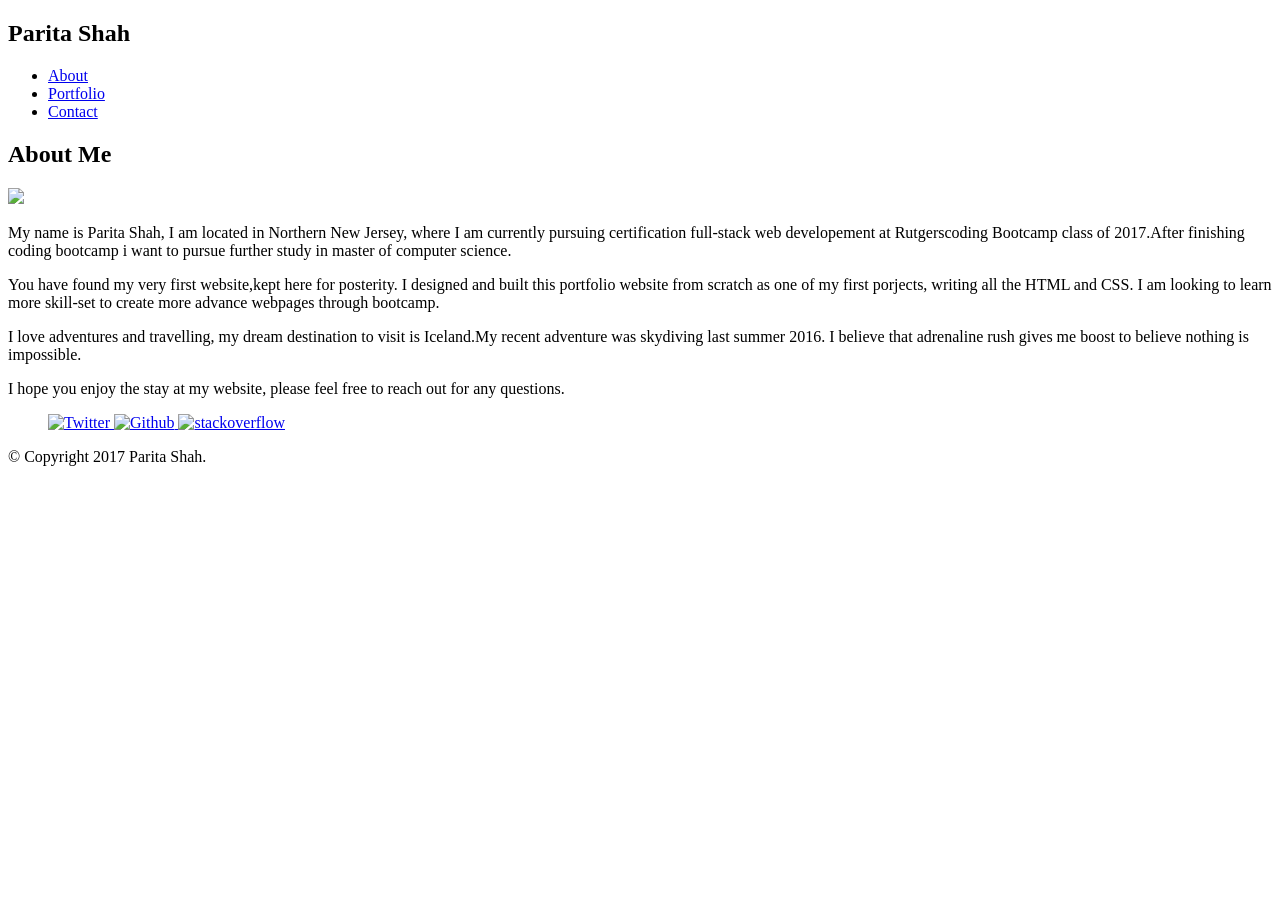
==== index1.html @ b2b7e475 "Homework2 without bootstrap part1" ====
<!DOCTYPE html>
<html>

<head>
    <title>About Me</title>
    <link rel="stylesheet" type="text/css" href=".\assets\style.css">
</head>

<body>
<!--body content-->

    <!--nav-->
    <nav>
    <h1 id="logo">Parita Shah</h1>
        <!--Links in Header-->
        <ul>
            
                
                    <!--Logo-->
                   
          
            <li><a href="index.html">About</a></li>
            <li><a href="portfolio.html">Portfolio</a></li>
            <li><a href="contact.html">Contact</a></li>
        </ul>
    </nav>
    <!--headling-->
    <div id="headline-area">
        <h2>About Me</h2>
        <!--mypicture-->
        <img id="profpic" src="https://scontent-lga3-1.xx.fbcdn.net/v/t1.0-9/12004803_10204874291686797_7035223981888467327_n.jpg?oh=f141bcea440053747ee9f61a3e3b1c33&oe=5951F381" />
        <!--paragraph about me-->
        <div id="paragraph">
        <p> My name is Parita Shah, I am located in Northern New Jersey, where I am currently pursuing certification full-stack web developement at Rutgerscoding Bootcamp class of 2017.After finishing coding bootcamp i want to pursue further study in master of computer science.</p>
        <p> You have found my very first website,kept here for posterity. I designed and built this portfolio website from scratch as one of my first porjects, writing all the HTML and CSS. I am looking to learn more skill-set to create more advance webpages through bootcamp.</p>
        <p> I love adventures and travelling, my dream destination to visit is Iceland.My recent adventure was skydiving last summer 2016. I believe that adrenaline rush gives me boost to believe nothing is impossible.</p>
        <p> I hope you enjoy the stay at my website, please feel free to reach out for any questions.</p>
        </div>
    </div>
    <!--connect with me site list-->
   <div class="text-widget">
        <ul class="social-media-link">
            
               <a href="https://twitter.com/Paritashah13" target="_blank" class="icon"> <img src="https://static.hupso.com/share/img/services/32/twitter.png" title="Twitter">
            </a>

          
               <a href="https://github.com/paritashah14" target="_blank" class="icon"> <img src="http://vectorlogofree.com/wp-content/uploads/2014/02/38401-github-logo-silhouette-in-a-square-icon-vector-icon-vector-eps.png" title="Github">
               
            </a>
            
               <a href="http://stackoverflow.com/users/7732687/parita-shah" target="_blank" class="icon"> <img src="https://cdn4.iconfinder.com/data/icons/miu-square-flat-social/60/stackoverflow-square-social-media-128.png" title="stackoverflow"> 
            </a>
        </ul>
    </div>
    <!--Footer-->
    <footer>
        <p> © Copyright 2017 Parita Shah.</p>
    </footer>
</body>

</html>
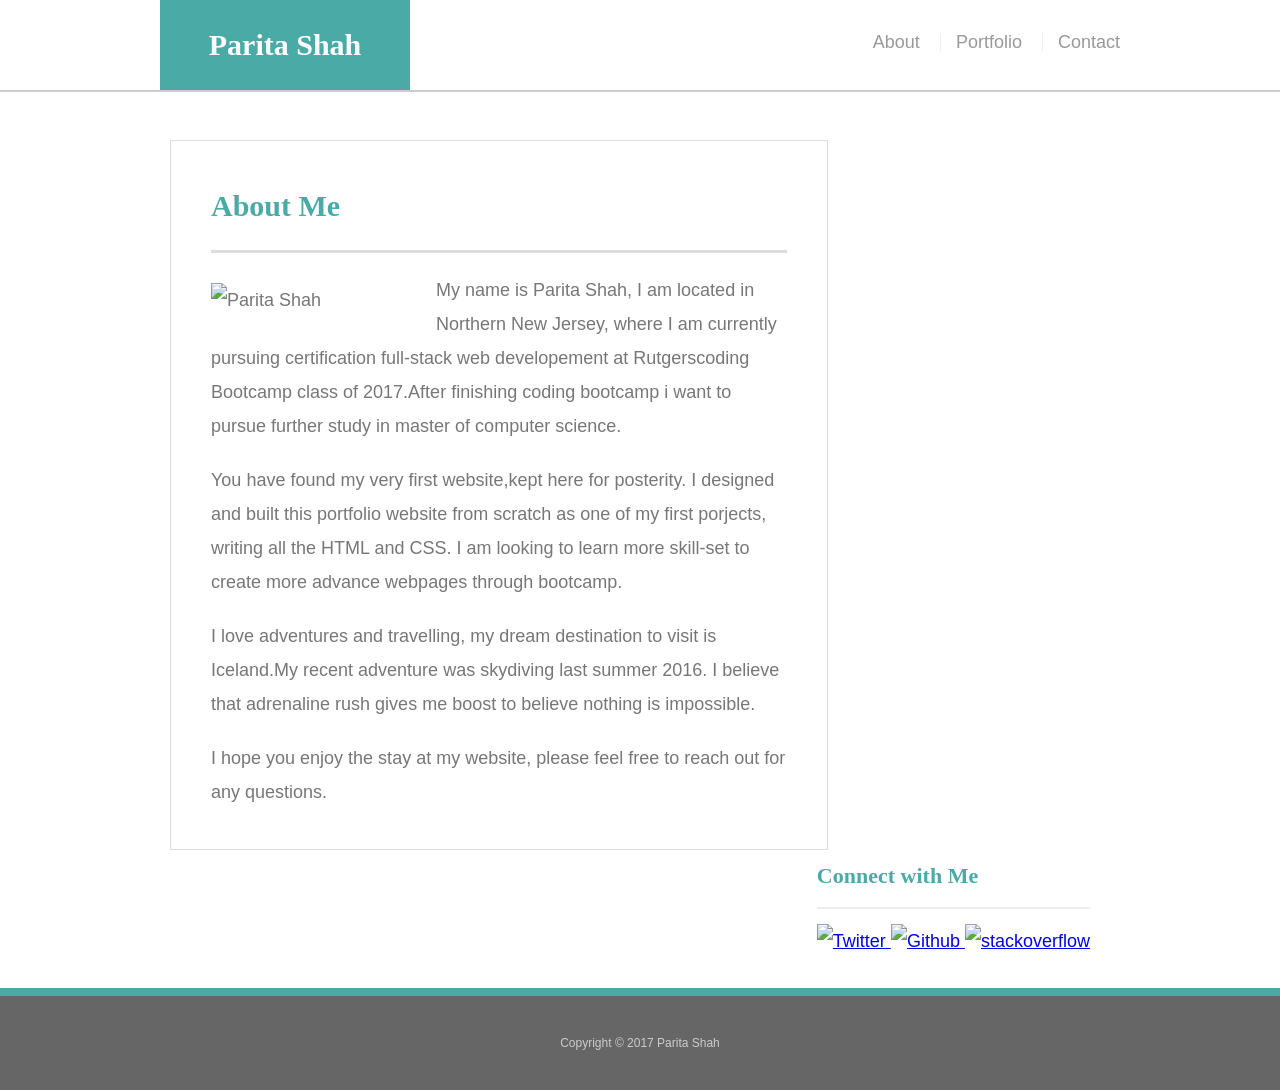
==== commit 739ddc0b: "Hw 2 with media quier,no bootstrap used" ====
--- a/index1.html
+++ b/index1.html
@@ -1,62 +1,63 @@
-<!DOCTYPE html>
-<html>
+<!doctype html>
+<html lang="en-us">
 
 <head>
-    <title>About Me</title>
-    <link rel="stylesheet" type="text/css" href=".\assets\style.css">
+  <meta charset="UTF-8">
+  <title>About | Parita Shah</title>
+  <link rel="stylesheet" type="text/css" href="./reset1.css">
+  <link rel="stylesheet" type="text/css" href="./style1.css">
+  <meta name="viewport" content="width=device-width,initial-scale=1">
 </head>
 
 <body>
-<!--body content-->
 
-    <!--nav-->
-    <nav>
-    <h1 id="logo">Parita Shah</h1>
-        <!--Links in Header-->
-        <ul>
-            
-                
-                    <!--Logo-->
-                   
-          
-            <li><a href="index.html">About</a></li>
-            <li><a href="portfolio.html">Portfolio</a></li>
-            <li><a href="contact.html">Contact</a></li>
-        </ul>
-    </nav>
-    <!--headling-->
-    <div id="headline-area">
-        <h2>About Me</h2>
-        <!--mypicture-->
-        <img id="profpic" src="https://scontent-lga3-1.xx.fbcdn.net/v/t1.0-9/12004803_10204874291686797_7035223981888467327_n.jpg?oh=f141bcea440053747ee9f61a3e3b1c33&oe=5951F381" />
-        <!--paragraph about me-->
-        <div id="paragraph">
+  <header id="masthead">
+    <div class="container">
+      <a href="index1.html" id="logo">Parita Shah</a>
+      <nav>
+        <a href="index1.html">About</a>
+        <a href="portfolio1.html">Portfolio</a>
+        <a href="contact1.html">Contact</a>
+      </nav>
+    </div>
+  </header>
+
+  <div id="main-container" class="container">
+    <section class="main-section">
+      <h1>About Me</h1>
+
+      <img src="https://scontent-lga3-1.xx.fbcdn.net/v/t1.0-9/12004803_10204874291686797_7035223981888467327_n.jpg?oh=f141bcea440053747ee9f61a3e3b1c33&oe=5951F381"  class="auth-image" alt="Parita Shah"/>
+
+     <!--paragraph about me-->
         <p> My name is Parita Shah, I am located in Northern New Jersey, where I am currently pursuing certification full-stack web developement at Rutgerscoding Bootcamp class of 2017.After finishing coding bootcamp i want to pursue further study in master of computer science.</p>
         <p> You have found my very first website,kept here for posterity. I designed and built this portfolio website from scratch as one of my first porjects, writing all the HTML and CSS. I am looking to learn more skill-set to create more advance webpages through bootcamp.</p>
         <p> I love adventures and travelling, my dream destination to visit is Iceland.My recent adventure was skydiving last summer 2016. I believe that adrenaline rush gives me boost to believe nothing is impossible.</p>
         <p> I hope you enjoy the stay at my website, please feel free to reach out for any questions.</p>
-        </div>
-    </div>
-    <!--connect with me site list-->
-   <div class="text-widget">
-        <ul class="social-media-link">
-            
-               <a href="https://twitter.com/Paritashah13" target="_blank" class="icon"> <img src="https://static.hupso.com/share/img/services/32/twitter.png" title="Twitter">
+    </section>
+
+    <section class="sidebar">
+      <div id="connect">
+        <h2>Connect with Me</h2>
+
+        <a href="https://twitter.com/Paritashah13" target="_blank" class="icon"> <img class="resized_image" src="https://static.hupso.com/share/img/services/32/twitter.png" title="Twitter">
             </a>
 
           
-               <a href="https://github.com/paritashah14" target="_blank" class="icon"> <img src="http://vectorlogofree.com/wp-content/uploads/2014/02/38401-github-logo-silhouette-in-a-square-icon-vector-icon-vector-eps.png" title="Github">
+               <a href="https://github.com/paritashah14" target="_blank" class="icon"> <img class="resized_image" src="http://vectorlogofree.com/wp-content/uploads/2014/02/38401-github-logo-silhouette-in-a-square-icon-vector-icon-vector-eps.png" title="Github">
                
             </a>
             
-               <a href="http://stackoverflow.com/users/7732687/parita-shah" target="_blank" class="icon"> <img src="https://cdn4.iconfinder.com/data/icons/miu-square-flat-social/60/stackoverflow-square-social-media-128.png" title="stackoverflow"> 
+               <a href="http://stackoverflow.com/users/7732687/parita-shah" target="_blank" class="icon"> <img class="resized_image" src="https://cdn4.iconfinder.com/data/icons/miu-square-flat-social/60/stackoverflow-square-social-media-128.png" title="stackoverflow"> 
             </a>
-        </ul>
+      </div>
+    </section>
+  </div>
+
+  <footer>
+    <div class="container">
+      Copyright &copy; 2017 Parita Shah
     </div>
-    <!--Footer-->
-    <footer>
-        <p> © Copyright 2017 Parita Shah.</p>
-    </footer>
+  </footer>
 </body>
 
-</html>
+</html>
--- a/reset1.css
+++ b/reset1.css
@@ -0,0 +1,48 @@
+/* http://meyerweb.com/eric/tools/css/reset/ 
+   v2.0 | 20110126
+   License: none (public domain)
+*/
+
+html, body, div, span, applet, object, iframe,
+h1, h2, h3, h4, h5, h6, p, blockquote, pre,
+a, abbr, acronym, address, big, cite, code,
+del, dfn, em, img, ins, kbd, q, s, samp,
+small, strike, strong, sub, sup, tt, var,
+b, u, i, center,
+dl, dt, dd, ol, ul, li,
+fieldset, form, label, legend,
+table, caption, tbody, tfoot, thead, tr, th, td,
+article, aside, canvas, details, embed, 
+figure, figcaption, footer, header, hgroup, 
+menu, nav, output, ruby, section, summary,
+time, mark, audio, video {
+	margin: 0;
+	padding: 0;
+	border: 0;
+	font-size: 100%;
+	font: inherit;
+	vertical-align: baseline;
+}
+/* HTML5 display-role reset for older browsers */
+article, aside, details, figcaption, figure, 
+footer, header, hgroup, menu, nav, section {
+	display: block;
+}
+body {
+	line-height: 1;
+}
+ol, ul {
+	list-style: none;
+}
+blockquote, q {
+	quotes: none;
+}
+blockquote:before, blockquote:after,
+q:before, q:after {
+	content: '';
+	content: none;
+}
+table {
+	border-collapse: collapse;
+	border-spacing: 0;
+}
--- a/style1.css
+++ b/style1.css
@@ -0,0 +1,286 @@
+
+body {
+  font-family: Arial, "Helvetica Neue", Helvetica, sans-serif;
+  font-size: 18px;
+  line-height: 34px;
+  color: #777;
+  background: url("http://www.publicdomainpictures.net/pictures/40000/velka/green-polka-dot-background.jpg");
+}
+
+
+
+/* general */
+
+.container {
+  width: 100%;
+  max-width: 960px;
+  margin: 0 auto;
+  clear: both;
+}
+
+h1,
+h2,
+h3,
+p {
+  margin-bottom: 20px;
+}
+
+p:last-child {
+  margin-bottom: 0;
+}
+
+h1,
+h2,
+h3 {
+  font-family: Georgia, Times, "Times New Roman", serif;
+  font-weight: 700;
+  color: #4aaaa5;
+}
+
+h1 {
+  padding-bottom: 20px;
+  font-size: 30px;
+  line-height: 49px;
+  border-bottom: 3px solid #ddd;
+}
+
+h2,
+h3 {
+  font-size: 22px;
+}
+
+/* header */
+
+#masthead {
+  position: absolute;
+  z-index: 99;
+  width: 100%;
+  margin: 0 0 30px;
+  overflow: auto;
+  color: #fff;
+  background: #fff;
+  border-bottom: 2px solid #ccc;
+}
+
+#logo {
+  float: left;
+  width: 250px;
+  height: 90px;
+  font-family: Georgia, Times, "Times New Roman", serif;
+  font-size: 30px;
+  font-weight: 700;
+  line-height: 90px;
+  color: #fff;
+  text-align: center;
+  text-decoration: none;
+  background: #4aaaa5;
+}
+
+nav {
+  float: right;
+  margin-top: 25px;
+}
+
+nav a {
+  display: inline-block;
+  padding-left: 15px;
+  margin-left: 15px;
+  line-height: 18px;
+  color: #999;
+  text-decoration: none;
+  border-left: 1px solid #efefef;
+}
+
+nav a:first-child {
+  border-left: 0 none;
+}
+
+/* footer */
+
+footer {
+  padding: 30px 0;
+  clear: both;
+  font-size: 12px;
+  color: #fff;
+  color: #ccc;
+  text-align: center;
+  background: #666;
+  border-top: 8px solid #4aaaa5;
+}
+
+/* sidebar */
+
+.sidebar {
+  float: right;
+  width: auto;
+  max-width: 270px;
+  padding: 30px;
+  margin-bottom: 20px;
+  background: #fff;
+    padding-top: 5px;
+    margin: 0px;
+    background-color: white;
+    display: block;
+    border-width: : 3px;
+    border-color: teal;
+    box-shadow: none;
+    max-width: none;
+    border-style: solid;
+}
+
+.sidebar h2 {
+  padding-bottom: 20px;
+  margin-bottom: 15px;
+  line-height: 22px;
+  border-bottom: 2px solid #eee;
+
+}
+
+.resized_image {
+  height: 64px;
+  width: auto;
+}
+
+.social {
+  width: 40px;
+  height: 40px;
+  margin-top: 8px;
+  margin-right: 5px;
+}
+
+.social:last-child {
+  margin-right: 0;
+}
+
+/* main */
+
+#main-container {
+  padding-top: 130px;
+}
+
+.main-section {
+  float: left;
+  width: 60%;
+  max-width: 900px;
+  padding: 40px;
+  margin: 10px;
+  background: #fff;
+  border: 1px solid #ddd;
+
+}
+
+/* portfolio page */
+
+.work {
+  position: relative;
+  float: left;
+  width: 274px;
+  margin: 20px 0 25px;
+  overflow: auto;
+}
+
+.work:nth-child(even) {
+  margin-right: 40px;
+}
+
+.work img {
+  width: 100%;
+  border: 0 none;
+  opacity: 0.8;
+
+}
+
+.image1{
+  float:right;
+  
+}
+.image2{
+  float:left;
+}
+.image3{
+  float:right;
+}
+.image4{
+  float:left;
+}
+
+.work h3 {
+  position: absolute;
+  bottom: 20px;
+  width: 100%;
+  padding: 15px;
+  margin-bottom: 0;
+  font-weight: 300;
+  line-height: 30px;
+  color: #fff;
+  text-align: center;
+  background: #4aaaa5;
+  border-bottom: 0;
+}
+
+.auth-image {
+  float: left;
+  width: 200px;
+  height: auto;
+  margin-top: 10px;
+  margin-right: 25px;
+}
+
+/* contact page */
+
+#contact-form ul {
+  margin-bottom: 20px;
+}
+
+#contact-form li {
+  margin-bottom: 10px;
+}
+
+label,
+input[type=text],
+input[type=email],
+textarea {
+  display: block;
+  width: 100%;
+}
+
+input[type=text],
+input[type=email],
+textarea {
+  height: 35px;
+  padding: 0 10px;
+  font-size: 14px;
+  border: 1px solid #ddd;
+}
+
+textarea {
+  height: 200px;
+}
+
+input[type=submit] {
+  padding: 10px 30px;
+  font-size: 18px;
+  color: #fff;
+  cursor: pointer;
+  background: #4aaaa5;
+  border: 0 none;
+}
+
+
+
+/**MEDIA QUERY**/
+
+
+@media (max-width: 980px) {    
+    
+}
+
+@media (max-width: 768px) {    
+      
+}
+
+@media (max-width:640px) {    
+    header {
+      position: static;
+    }  
+}
